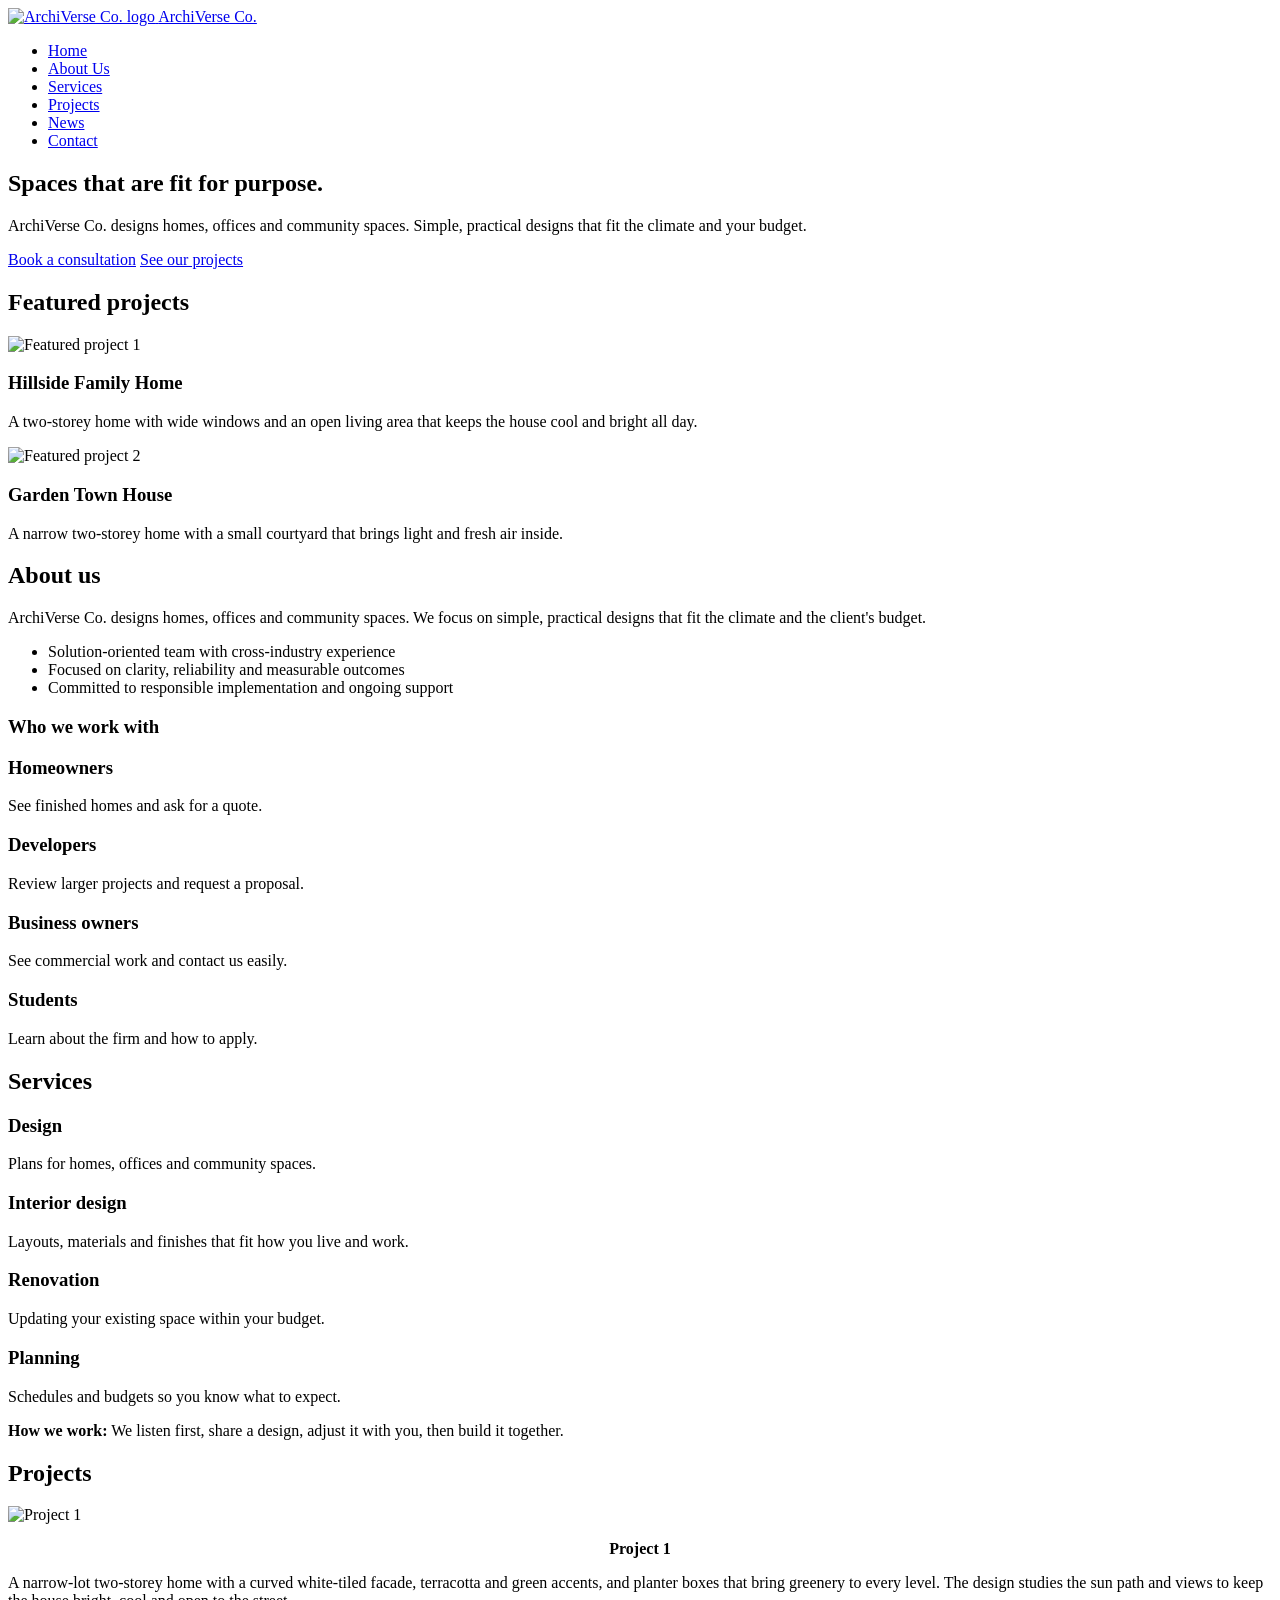
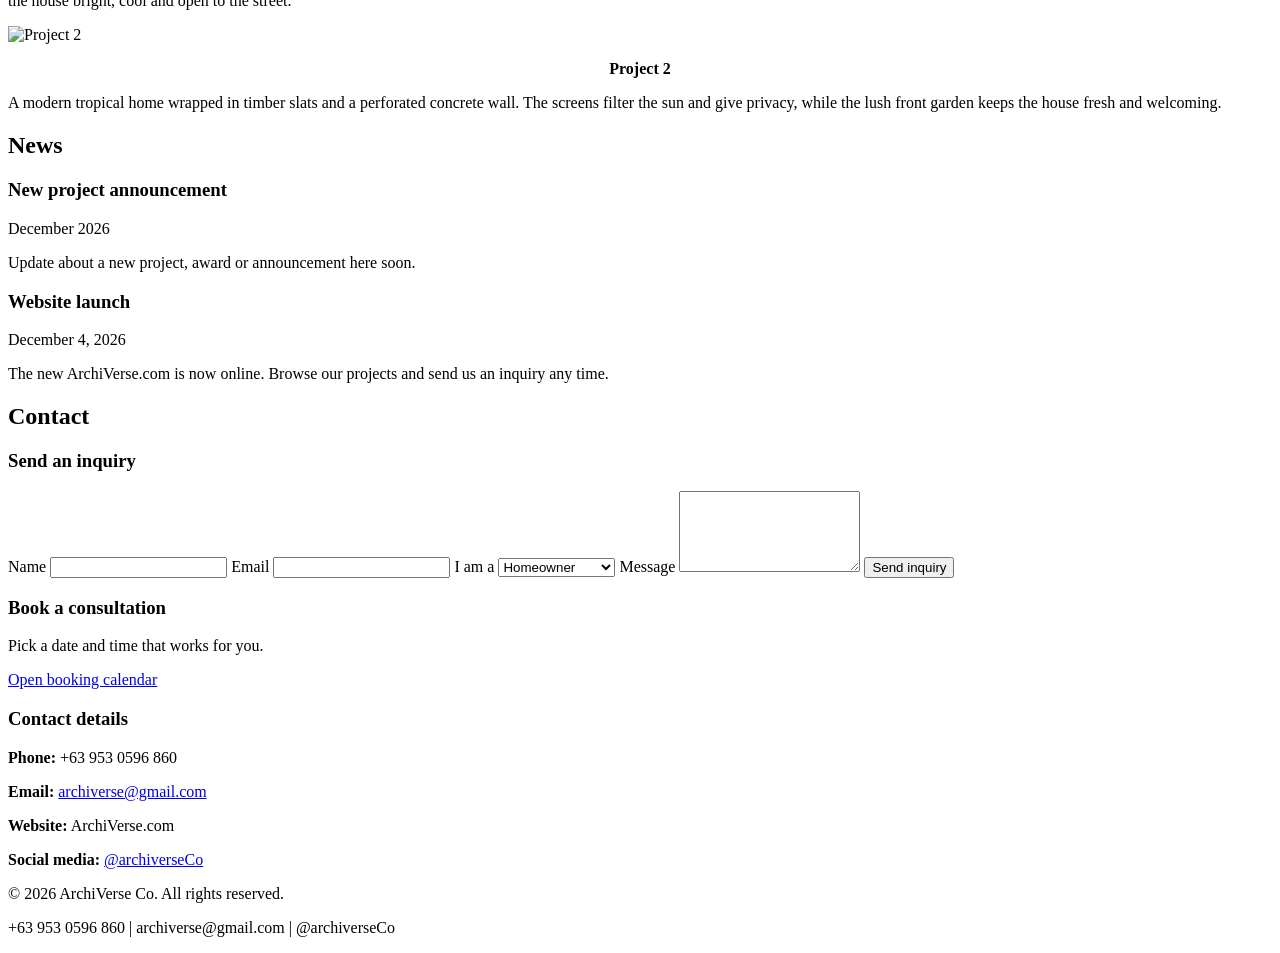
==== index.html @ 159a1d60 "Create index.html" ====
<!DOCTYPE html>
<html lang="en">
<head>
  <meta charset="UTF-8">
  <meta name="viewport" content="width=device-width, initial-scale=1.0">
  <title>ArchiVerse Co. | Architecture and Design</title>
  <meta name="description" content="ArchiVerse Co. designs homes, offices and community spaces that fit the climate and your budget.">
  <!-- GOOGLE FONTS: Cormorant Garamond (heading) ug Jost (text) -->
  <link rel="preconnect" href="https://fonts.googleapis.com">
  <link rel="preconnect" href="https://fonts.gstatic.com" crossorigin>
  <link href="https://fonts.googleapis.com/css2?family=Cormorant+Garamond:wght@600;700&family=Jost:wght@300;400;500&display=swap" rel="stylesheet">

  <link rel="stylesheet" href="style.css">
</head>
<body>

  <!-- ================= HEADER / MENU ================= -->
  <header class="header">
    <div class="container header-inner">
      <a href="#home" class="logo">
        <img src="image/logo.png" alt="ArchiVerse Co. logo">
        <span>ArchiVerse Co.</span>
      </a>

      <!-- 6 ka items sa menu -->
      <nav>
        <ul class="menu">
          <li><a href="#home">Home</a></li>
          <li><a href="#about">About Us</a></li>
          <li><a href="#services">Services</a></li>
          <li><a href="#projects">Projects</a></li>
          <li><a href="#news">News</a></li>
          <li><a href="#contact">Contact</a></li>
        </ul>
      </nav>
    </div>
  </header>

  <!-- ================= HOME ================= -->
  <section id="home" class="hero">
    <div class="container">
      <h1>Spaces that are fit for purpose.</h1>
      <p>ArchiVerse Co. designs homes, offices and community spaces. Simple, practical designs that fit the climate and your budget.</p>
      <a href="#contact" class="button">Book a consultation</a>
      <a href="#projects" class="button button-light">See our projects</a>
    </div>
  </section>

  <!-- Featured projects -->
  <section class="section">
    <div class="container">
      <h2>Featured projects</h2>
      <div class="grid">
        <div class="card">
          <img src="image/photo 1.jpg.jpg" alt="Featured project 1">
          <h3>Hillside Family Home</h3>
          <p>A two-storey home with wide windows and an open living area that keeps the house cool and bright all day.</p>
        </div>
        <div class="card">
          <img src="image/photo 2.jpg.png" alt="Featured project 2">
          <h3>Garden Town House</h3>
          <p>A narrow two-storey home with a small courtyard that brings light and fresh air inside.</p>
        </div>
      </div>
    </div>
  </section>

  <!-- ================= ABOUT US ================= -->
  <section id="about" class="section gray">
    <div class="container">
      <h2>About us</h2>
      <p>ArchiVerse Co. designs homes, offices and community spaces. We focus on simple, practical designs that fit the climate and the client's budget.</p>
      <ul class="list">
        <li>Solution-oriented team with cross-industry experience</li>
        <li>Focused on clarity, reliability and measurable outcomes</li>
        <li>Committed to responsible implementation and ongoing support</li>
      </ul>

      <h3>Who we work with</h3>
      <div class="grid">
        <div class="card"><h3>Homeowners</h3><p>See finished homes and ask for a quote.</p></div>
        <div class="card"><h3>Developers</h3><p>Review larger projects and request a proposal.</p></div>
        <div class="card"><h3>Business owners</h3><p>See commercial work and contact us easily.</p></div>
        <div class="card"><h3>Students</h3><p>Learn about the firm and how to apply.</p></div>
      </div>
    </div>
  </section>

  <!-- ================= SERVICES ================= -->
  <section id="services" class="section">
    <div class="container">
      <h2>Services</h2>
      <div class="grid">
        <div class="card"><h3>Design</h3><p>Plans for homes, offices and community spaces.</p></div>
        <div class="card"><h3>Interior design</h3><p>Layouts, materials and finishes that fit how you live and work.</p></div>
        <div class="card"><h3>Renovation</h3><p>Updating your existing space within your budget.</p></div>
        <div class="card"><h3>Planning</h3><p>Schedules and budgets so you know what to expect.</p></div>
      </div>
      <p><strong>How we work:</strong> We listen first, share a design, adjust it with you, then build it together.</p>
    </div>
  </section>

  <!-- ================= PROJECTS (GALLERY) ================= -->
  <section id="projects" class="section gray">
    <div class="container">
      <h2>Projects</h2>
      <div class="grid">
        <div class="card"><img src="image/photo 1.jpg.jpg" alt="Project 1"><p style="text-align: center;"><strong>Project 1</strong>
            <p> A narrow-lot two-storey home with a curved white-tiled facade, terracotta and green accents, and planter boxes that bring greenery to every level. The design studies the sun path and views to keep the house bright, cool and open to the street.</p></div>
        <div class="card"><img src="image/photo 2.jpg.png" alt="Project 2"><p style="text-align: center;"><strong>Project 2</strong>
            <p> A modern tropical home wrapped in timber slats and a perforated concrete wall. The screens filter the sun and give privacy, while the lush front garden keeps the house fresh and welcoming.</p></div>
      </div>
    </div>
  </section>

  <!-- ================= NEWS ================= -->
  <section id="news" class="section">
    <div class="container">
      <h2>News</h2>
      <div class="news-item">
        <h3>New project announcement</h3>
        <p class="date">December 2026</p>
        <p>Update about a new project, award or announcement here soon.</p>
      </div>
      <div class="news-item">
        <h3>Website launch</h3>
        <p class="date">December 4, 2026</p>
        <p>The new ArchiVerse.com is now online. Browse our projects and send us an inquiry any time.</p>
      </div>
    </div>
  </section>

  <!-- ================= CONTACT ================= -->
  <section id="contact" class="section gray">
    <div class="container">
      <h2>Contact</h2>
      <div class="contact-layout">

        <!-- Inquiry form -->
        <form class="form" action="mailto:archiverse@gmail.com" method="post" enctype="text/plain">
          <h3>Send an inquiry</h3>
          <label for="name">Name</label>
          <input type="text" id="name" name="name" required>

          <label for="email">Email</label>
          <input type="email" id="email" name="email" required>

          <label for="type">I am a</label>
          <select id="type" name="type">
            <option>Homeowner</option>
            <option>Developer</option>
            <option>Business owner</option>
            <option>Student</option>
          </select>

          <label for="message">Message</label>
          <textarea id="message" name="message" rows="5" required></textarea>

          <button type="submit" class="button">Send inquiry</button>
        </form>

        <!-- Booking + contact details -->
        <div class="details">
          <h3>Book a consultation</h3>
          <p>Pick a date and time that works for you.</p>
          <a href="#" class="button">Open booking calendar</a>

          <h3>Contact details</h3>
          <p><strong>Phone:</strong> +63 953 0596 860</p>
          <p><strong>Email:</strong> <a href="mailto:archiverse@gmail.com">archiverse@gmail.com</a></p>
          <p><strong>Website:</strong> ArchiVerse.com</p>
          <p><strong>Social media:</strong> <a href="#">@archiverseCo</a></p>
        </div>

      </div>
    </div>
  </section>

  <!-- ================= FOOTER ================= -->
  <footer class="footer">
    <div class="container">
      <p>&copy; 2026 ArchiVerse Co. All rights reserved.</p>
      <p>+63 953 0596 860 | archiverse@gmail.com | @archiverseCo</p>
    </div>
  </footer>

</body>
</html>
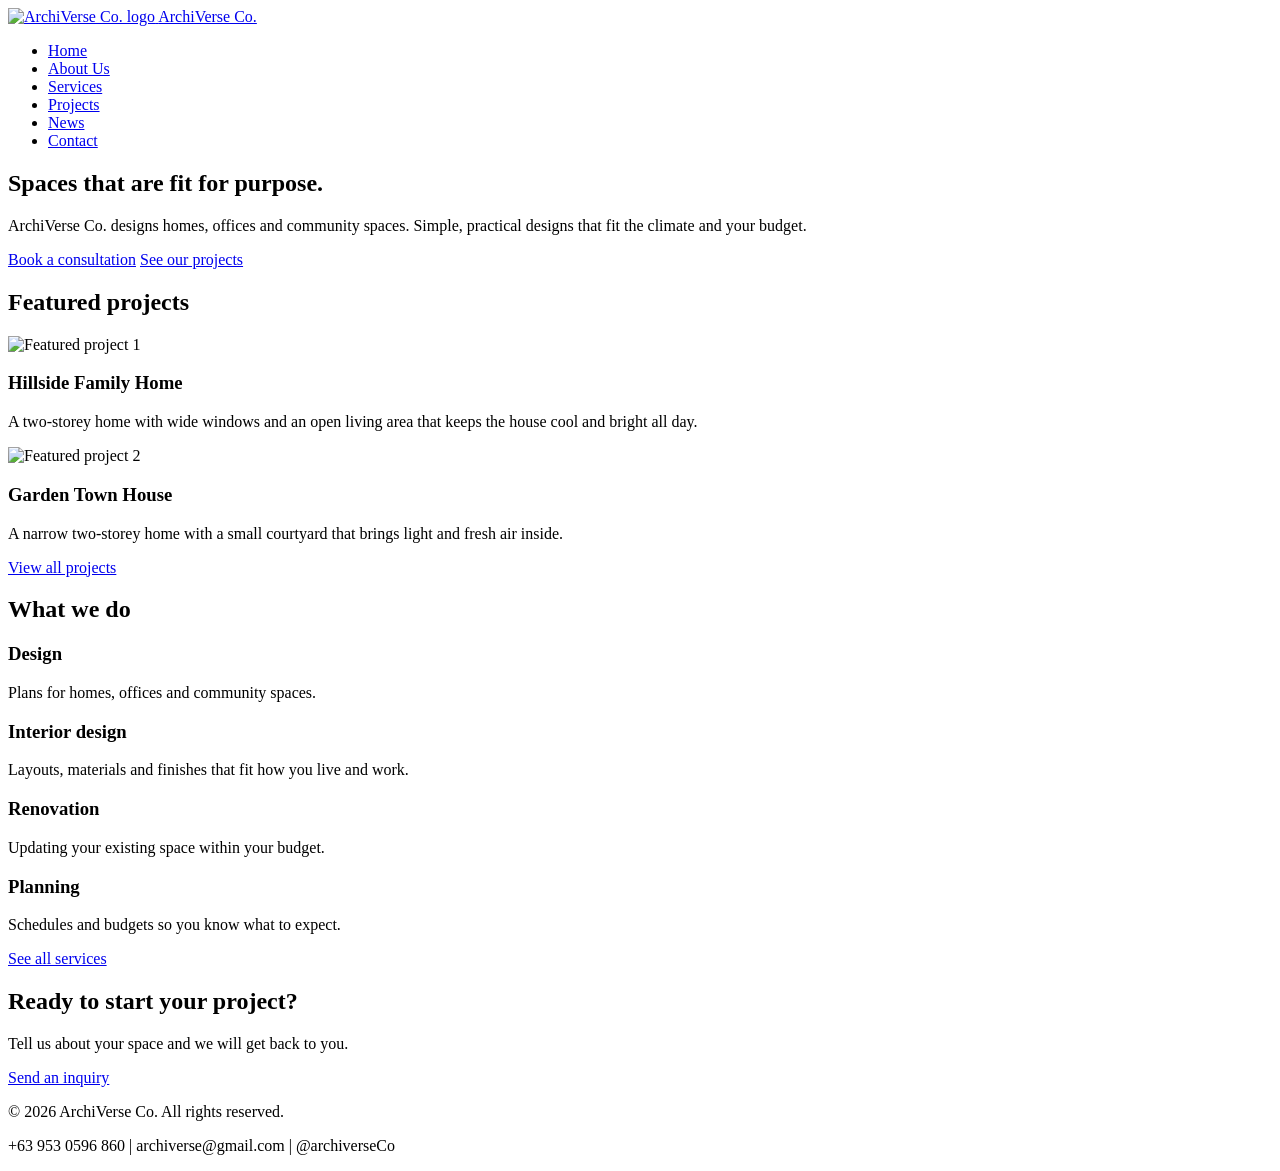
==== commit 4c3856a6: "Update index.html" ====
--- a/index.html
+++ b/index.html
@@ -5,11 +5,9 @@
   <meta name="viewport" content="width=device-width, initial-scale=1.0">
   <title>ArchiVerse Co. | Architecture and Design</title>
   <meta name="description" content="ArchiVerse Co. designs homes, offices and community spaces that fit the climate and your budget.">
-  <!-- GOOGLE FONTS: Cormorant Garamond (heading) ug Jost (text) -->
   <link rel="preconnect" href="https://fonts.googleapis.com">
   <link rel="preconnect" href="https://fonts.gstatic.com" crossorigin>
   <link href="https://fonts.googleapis.com/css2?family=Cormorant+Garamond:wght@600;700&family=Jost:wght@300;400;500&display=swap" rel="stylesheet">
-
   <link rel="stylesheet" href="style.css">
 </head>
 <body>
@@ -17,32 +15,30 @@
   <!-- ================= HEADER / MENU ================= -->
   <header class="header">
     <div class="container header-inner">
-      <a href="#home" class="logo">
+      <a href="index.html" class="logo">
         <img src="image/logo.png" alt="ArchiVerse Co. logo">
         <span>ArchiVerse Co.</span>
       </a>
-
-      <!-- 6 ka items sa menu -->
       <nav>
         <ul class="menu">
-          <li><a href="#home">Home</a></li>
-          <li><a href="#about">About Us</a></li>
-          <li><a href="#services">Services</a></li>
-          <li><a href="#projects">Projects</a></li>
-          <li><a href="#news">News</a></li>
-          <li><a href="#contact">Contact</a></li>
+          <li><a href="index.html" class="active">Home</a></li>
+          <li><a href="about.html">About Us</a></li>
+          <li><a href="services.html">Services</a></li>
+          <li><a href="projects.html">Projects</a></li>
+          <li><a href="news.html">News</a></li>
+          <li><a href="contact.html">Contact</a></li>
         </ul>
       </nav>
     </div>
   </header>
 
   <!-- ================= HOME ================= -->
-  <section id="home" class="hero">
+  <section class="hero">
     <div class="container">
       <h1>Spaces that are fit for purpose.</h1>
       <p>ArchiVerse Co. designs homes, offices and community spaces. Simple, practical designs that fit the climate and your budget.</p>
-      <a href="#contact" class="button">Book a consultation</a>
-      <a href="#projects" class="button button-light">See our projects</a>
+      <a href="contact.html" class="button">Book a consultation</a>
+      <a href="projects.html" class="button button-light">See our projects</a>
     </div>
   </section>
 
@@ -62,117 +58,30 @@
           <p>A narrow two-storey home with a small courtyard that brings light and fresh air inside.</p>
         </div>
       </div>
+      <a href="projects.html" class="button">View all projects</a>
     </div>
   </section>
 
-  <!-- ================= ABOUT US ================= -->
-  <section id="about" class="section gray">
+  <!-- Quick links to other pages -->
+  <section class="section gray">
     <div class="container">
-      <h2>About us</h2>
-      <p>ArchiVerse Co. designs homes, offices and community spaces. We focus on simple, practical designs that fit the climate and the client's budget.</p>
-      <ul class="list">
-        <li>Solution-oriented team with cross-industry experience</li>
-        <li>Focused on clarity, reliability and measurable outcomes</li>
-        <li>Committed to responsible implementation and ongoing support</li>
-      </ul>
-
-      <h3>Who we work with</h3>
-      <div class="grid">
-        <div class="card"><h3>Homeowners</h3><p>See finished homes and ask for a quote.</p></div>
-        <div class="card"><h3>Developers</h3><p>Review larger projects and request a proposal.</p></div>
-        <div class="card"><h3>Business owners</h3><p>See commercial work and contact us easily.</p></div>
-        <div class="card"><h3>Students</h3><p>Learn about the firm and how to apply.</p></div>
-      </div>
-    </div>
-  </section>
-
-  <!-- ================= SERVICES ================= -->
-  <section id="services" class="section">
-    <div class="container">
-      <h2>Services</h2>
+      <h2>What we do</h2>
       <div class="grid">
         <div class="card"><h3>Design</h3><p>Plans for homes, offices and community spaces.</p></div>
         <div class="card"><h3>Interior design</h3><p>Layouts, materials and finishes that fit how you live and work.</p></div>
         <div class="card"><h3>Renovation</h3><p>Updating your existing space within your budget.</p></div>
         <div class="card"><h3>Planning</h3><p>Schedules and budgets so you know what to expect.</p></div>
       </div>
-      <p><strong>How we work:</strong> We listen first, share a design, adjust it with you, then build it together.</p>
+      <a href="services.html" class="button">See all services</a>
     </div>
   </section>
 
-  <!-- ================= PROJECTS (GALLERY) ================= -->
-  <section id="projects" class="section gray">
+  <!-- Call to action -->
+  <section class="cta">
     <div class="container">
-      <h2>Projects</h2>
-      <div class="grid">
-        <div class="card"><img src="image/photo 1.jpg.jpg" alt="Project 1"><p style="text-align: center;"><strong>Project 1</strong>
-            <p> A narrow-lot two-storey home with a curved white-tiled facade, terracotta and green accents, and planter boxes that bring greenery to every level. The design studies the sun path and views to keep the house bright, cool and open to the street.</p></div>
-        <div class="card"><img src="image/photo 2.jpg.png" alt="Project 2"><p style="text-align: center;"><strong>Project 2</strong>
-            <p> A modern tropical home wrapped in timber slats and a perforated concrete wall. The screens filter the sun and give privacy, while the lush front garden keeps the house fresh and welcoming.</p></div>
-      </div>
-    </div>
-  </section>
-
-  <!-- ================= NEWS ================= -->
-  <section id="news" class="section">
-    <div class="container">
-      <h2>News</h2>
-      <div class="news-item">
-        <h3>New project announcement</h3>
-        <p class="date">December 2026</p>
-        <p>Update about a new project, award or announcement here soon.</p>
-      </div>
-      <div class="news-item">
-        <h3>Website launch</h3>
-        <p class="date">December 4, 2026</p>
-        <p>The new ArchiVerse.com is now online. Browse our projects and send us an inquiry any time.</p>
-      </div>
-    </div>
-  </section>
-
-  <!-- ================= CONTACT ================= -->
-  <section id="contact" class="section gray">
-    <div class="container">
-      <h2>Contact</h2>
-      <div class="contact-layout">
-
-        <!-- Inquiry form -->
-        <form class="form" action="mailto:archiverse@gmail.com" method="post" enctype="text/plain">
-          <h3>Send an inquiry</h3>
-          <label for="name">Name</label>
-          <input type="text" id="name" name="name" required>
-
-          <label for="email">Email</label>
-          <input type="email" id="email" name="email" required>
-
-          <label for="type">I am a</label>
-          <select id="type" name="type">
-            <option>Homeowner</option>
-            <option>Developer</option>
-            <option>Business owner</option>
-            <option>Student</option>
-          </select>
-
-          <label for="message">Message</label>
-          <textarea id="message" name="message" rows="5" required></textarea>
-
-          <button type="submit" class="button">Send inquiry</button>
-        </form>
-
-        <!-- Booking + contact details -->
-        <div class="details">
-          <h3>Book a consultation</h3>
-          <p>Pick a date and time that works for you.</p>
-          <a href="#" class="button">Open booking calendar</a>
-
-          <h3>Contact details</h3>
-          <p><strong>Phone:</strong> +63 953 0596 860</p>
-          <p><strong>Email:</strong> <a href="mailto:archiverse@gmail.com">archiverse@gmail.com</a></p>
-          <p><strong>Website:</strong> ArchiVerse.com</p>
-          <p><strong>Social media:</strong> <a href="#">@archiverseCo</a></p>
-        </div>
-
-      </div>
+      <h2>Ready to start your project?</h2>
+      <p>Tell us about your space and we will get back to you.</p>
+      <a href="contact.html" class="button">Send an inquiry</a>
     </div>
   </section>
 
